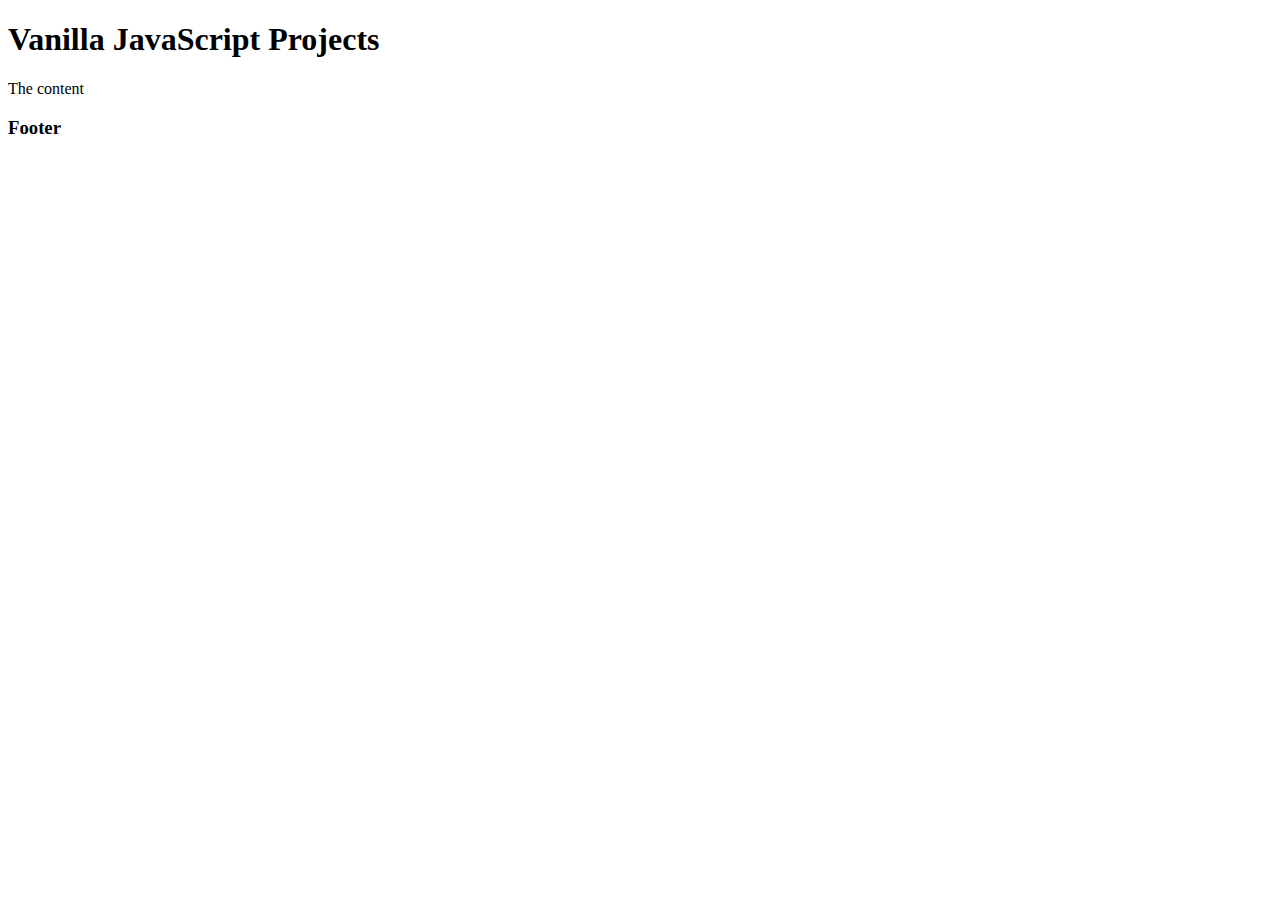
==== index.html @ 3078b19c "first commit" ====
<!DOCTYPE html>
<html lang="en">
<head>
  <meta charset="UTF-8">
  <meta name="viewport" content="width=device-width, initial-scale=1.0">
  <title>Vanilla JS Projects</title>
</head>
<body>
  <header>
    <h1>Vanilla JavaScript Projects</h1>
  </header>

  <main>
    The content
  </main>

  <footer>
    <h3>Footer</h3>
  </footer>
</body>
</html>
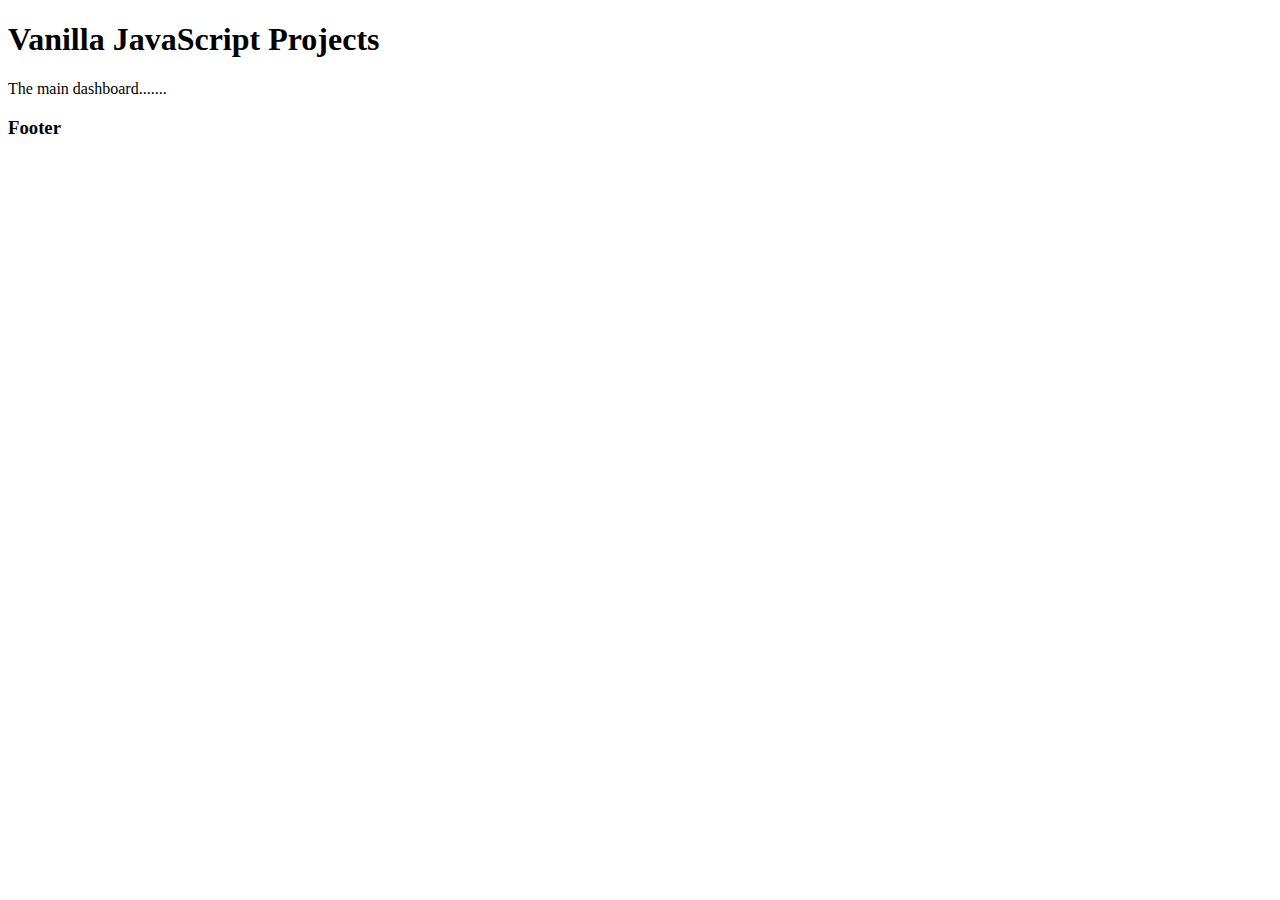
==== commit bd532bb5: "created the counter app" ====
--- a/index.html
+++ b/index.html
@@ -11,7 +11,7 @@
   </header>
 
   <main>
-    The content
+    The main dashboard.......
   </main>
 
   <footer>
